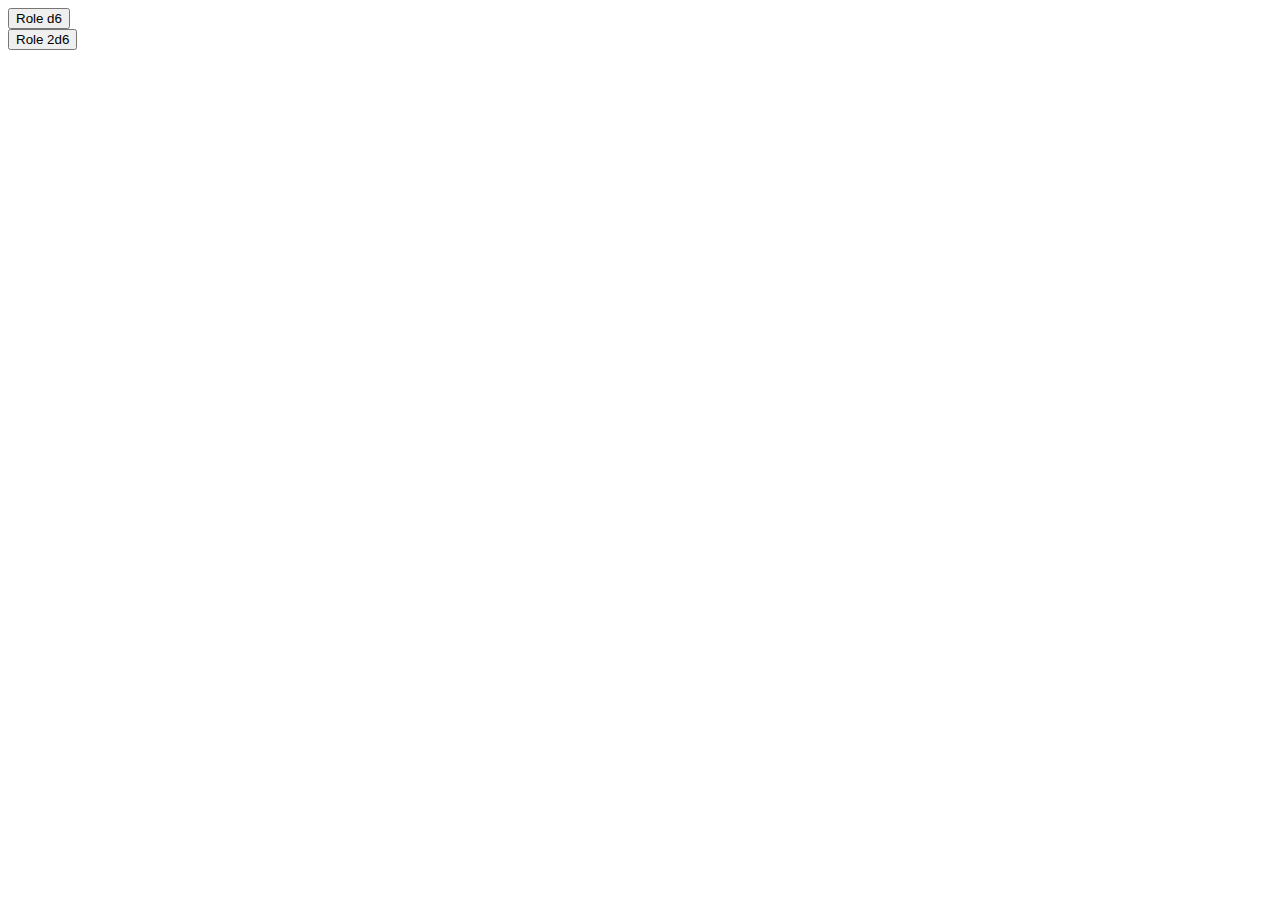
==== dice.html @ 4ee1b4ff "add dice" ====
<!DOCTYPE html>
<html>
	<head>
		<title>Meu Pseudo Portfólio</title>
		<meta http-equiv="content-type" content="text/html; charset=utf-8" />
		<meta name="viewport" content="width=device-width, initial-scale=1.0">
	</head>
	<body>
		<button id="play">Role d6</button>
		<div id="d6"></div>
		
		<button id="play2">Role 2d6</button>
		<div id="twod6"></div>
		<script>
			window.onload = function() {
				var d6 = document.getElementById("d6");
				play.addEventListener("click", function(){
					d6.innerText = Math.round(Math.random()*6)+1;
				})
				
				
				var twod6 = document.getElementById("twod6");
				play2.addEventListener("click", function(){
					twod6.innerText = Math.round(Math.random()*6)+Math.round(Math.random()*6)+2;
				})
			}
		</script>
	</body>
</html>
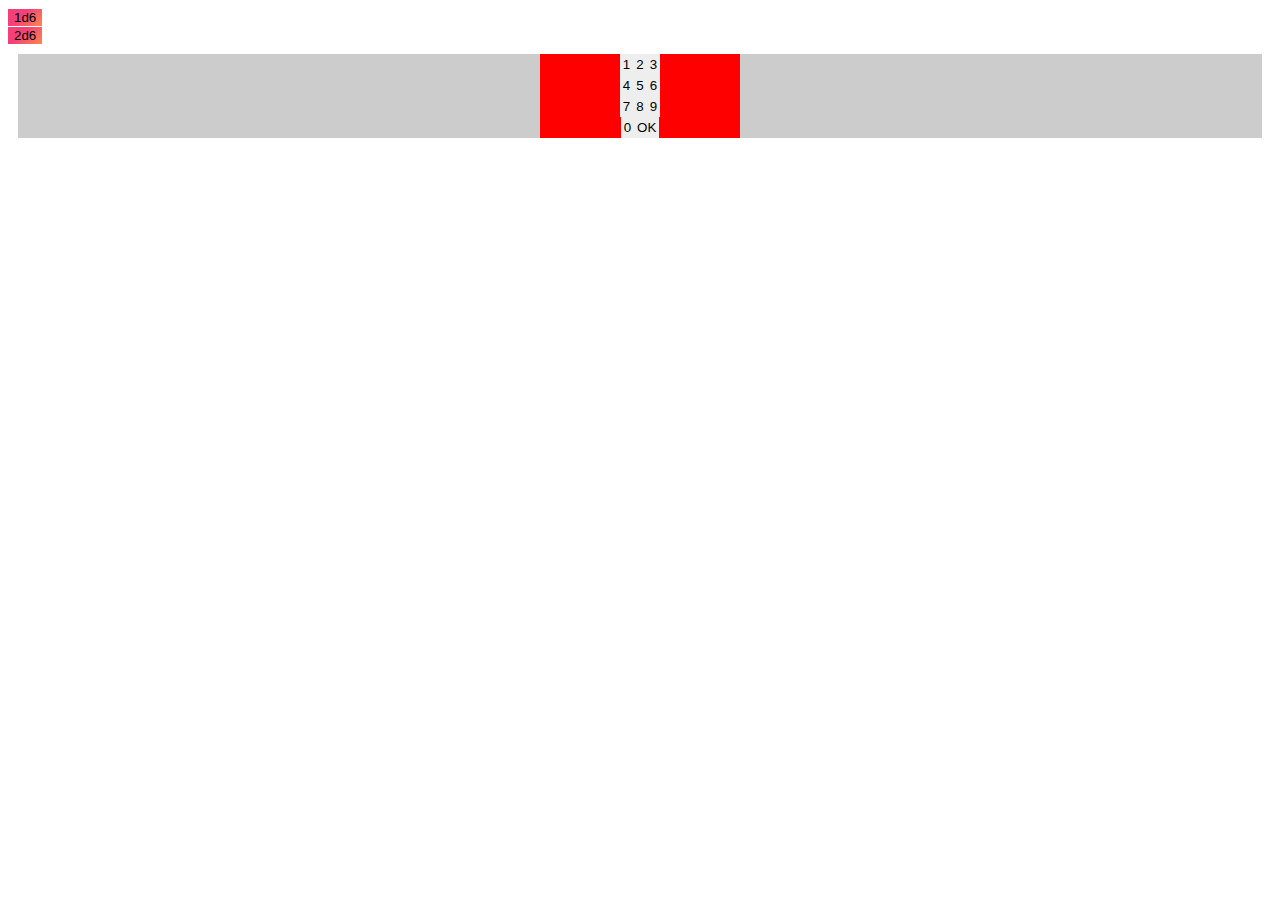
==== commit a860b4a3: "rpg dice" ====
--- a/dice.html
+++ b/dice.html
@@ -4,26 +4,107 @@
 		<title>Meu Pseudo Portfólio</title>
 		<meta http-equiv="content-type" content="text/html; charset=utf-8" />
 		<meta name="viewport" content="width=device-width, initial-scale=1.0">
+		<style>
+			.die{
+				background-image: linear-gradient(135deg, #f34079 40%, #fc894d);
+				border: 0px;
+				color: #000;
+				transition: color 1s;
+			}
+			.die:hover{
+				background-image: linear-gradient(165deg, #f34079 40%, #fc894d);
+			}
+			.die:active{
+				background-image: linear-gradient(185deg, #f34079 40%, #fc894d);
+				color: #fff;
+				box-shadow: 2px 2px 5px #fc894d;
+			}
+			.hline{
+				margin: 0 auto;
+				text-align: center;
+			}
+			.keyboard_number{
+				background-color: #ccc;
+				margin: 10px;
+			}
+			.keyboard_number div{
+				width: 80vw;
+				max-width: 200px;
+				margin: 0 auto;
+				background-color: #f00;
+			}
+			.keyboard_number div button{
+				padding: 3px;
+				background-color: #eee;
+				border: 1px;
+			}
+			.keyboard_number div button:hover{
+				padding: 3px;
+				background-color: #fff;
+				border: 1px;
+				cursor: pointer;
+			}
+			
+			.keyboard_number div button:active{
+				background-color: #944;
+				color: #fff;
+				box-shadow: 2px 2px 5px #fc894d;
+			}
+			#confirm{
+				margin: 0 auto;
+				
+			}
+		</style>
 	</head>
 	<body>
-		<button id="play">Role d6</button>
+		<button class="die" id="play">1d6</button>
 		<div id="d6"></div>
 		
-		<button id="play2">Role 2d6</button>
+		<button class="die" id="play2">2d6</button>
 		<div id="twod6"></div>
+		
+		<div id="now_step"></div>
+		<div id="all_steps"></div>
+		<div class="keyboard_number">
+			<div class="hline"><button>1</button><button>2</button><button>3</button></div>
+			<div class="hline"><button>4</button><button>5</button><button>6</button></div>
+			<div class="hline"><button>7</button><button>8</button><button>9</button></div>
+			<div class="hline"><button>0</button><button id="confirm">OK</button></div>
+		</div>
+		
 		<script>
 			window.onload = function() {
-				var d6 = document.getElementById("d6");
-				play.addEventListener("click", function(){
-					d6.innerText = Math.round(Math.random()*6)+1;
+				let d6 = document.getElementById('d6');
+				play.addEventListener('click', function(){
+					d6.innerText = Math.floor(Math.random()*6)+1;
 				})
 				
 				
-				var twod6 = document.getElementById("twod6");
-				play2.addEventListener("click", function(){
-					twod6.innerText = Math.round(Math.random()*6)+Math.round(Math.random()*6)+2;
+				let twod6 = document.getElementById('twod6');
+				play2.addEventListener('click', function(){
+					twod6.innerText = Math.floor(Math.random()*6)+Math.floor(Math.random()*6)+2;
+				})
+				
+				let stepBtns = document.querySelectorAll('.hline button');
+				
+				for(let iStepBtn of stepBtns){
+					iStepBtn.addEventListener("click", function(){
+						if(this.innerText != "OK")
+							document.querySelector('#now_step').innerText += this.innerText;
+						
+						//document.querySelector("all_steps").appendChild(  );
+					})
+				}
+				document.querySelector('#confirm').addEventListener('click', function(){
+					let span = document.createElement('span');
+					span.innerText = document.querySelector('#now_step').innerText;
+					document.querySelector('#all_steps').appendChild( span );
+					document.querySelector('#all_steps').innerHTML += ', ';
+					document.querySelector('#now_step').innerText = '';
 				})
 			}
 		</script>
+		
+		
 	</body>
 </html>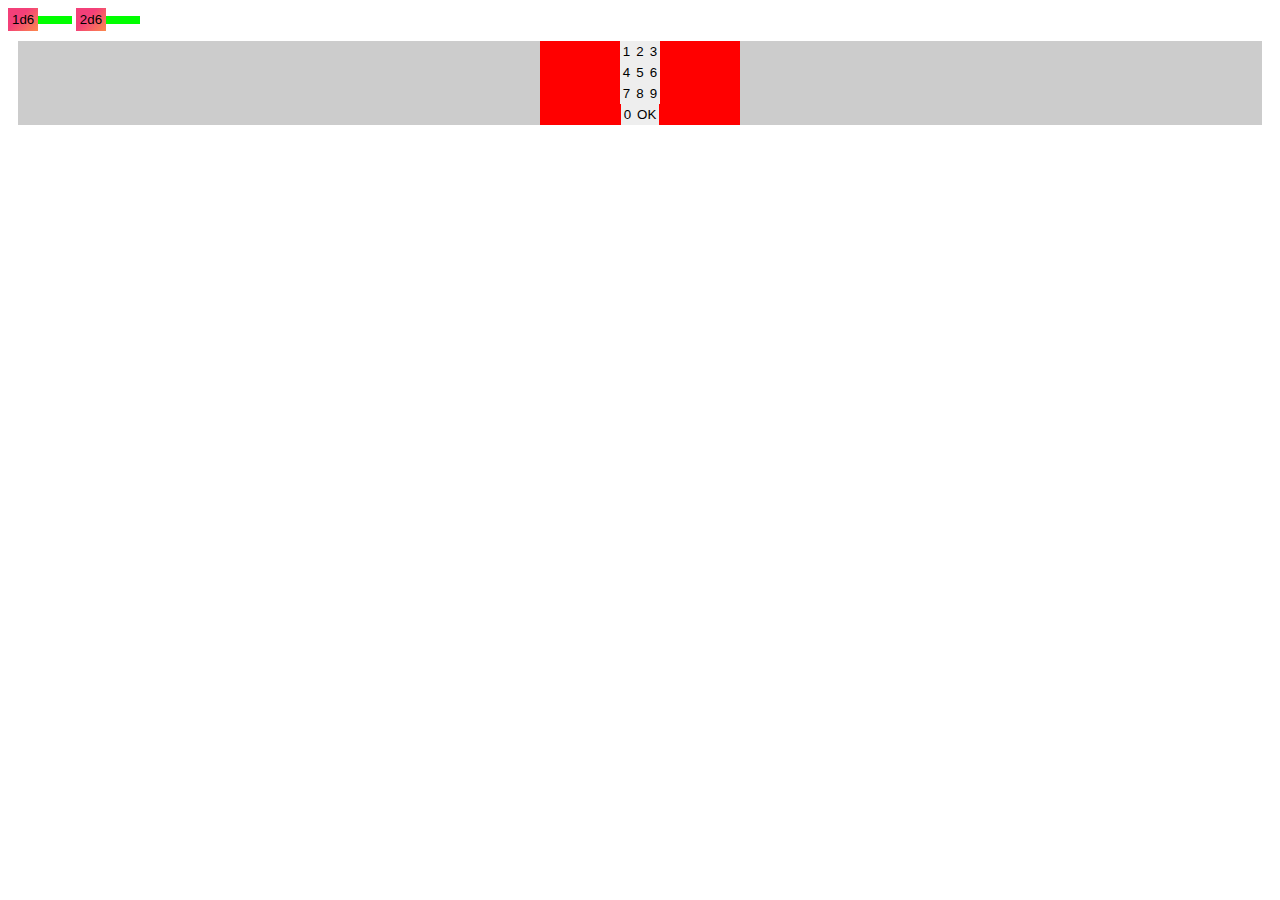
==== commit aec66bfa: "Updating paw" ====
--- a/dice.html
+++ b/dice.html
@@ -4,64 +4,11 @@
 		<title>Meu Pseudo Portfólio</title>
 		<meta http-equiv="content-type" content="text/html; charset=utf-8" />
 		<meta name="viewport" content="width=device-width, initial-scale=1.0">
-		<style>
-			.die{
-				background-image: linear-gradient(135deg, #f34079 40%, #fc894d);
-				border: 0px;
-				color: #000;
-				transition: color 1s;
-			}
-			.die:hover{
-				background-image: linear-gradient(165deg, #f34079 40%, #fc894d);
-			}
-			.die:active{
-				background-image: linear-gradient(185deg, #f34079 40%, #fc894d);
-				color: #fff;
-				box-shadow: 2px 2px 5px #fc894d;
-			}
-			.hline{
-				margin: 0 auto;
-				text-align: center;
-			}
-			.keyboard_number{
-				background-color: #ccc;
-				margin: 10px;
-			}
-			.keyboard_number div{
-				width: 80vw;
-				max-width: 200px;
-				margin: 0 auto;
-				background-color: #f00;
-			}
-			.keyboard_number div button{
-				padding: 3px;
-				background-color: #eee;
-				border: 1px;
-			}
-			.keyboard_number div button:hover{
-				padding: 3px;
-				background-color: #fff;
-				border: 1px;
-				cursor: pointer;
-			}
-			
-			.keyboard_number div button:active{
-				background-color: #944;
-				color: #fff;
-				box-shadow: 2px 2px 5px #fc894d;
-			}
-			#confirm{
-				margin: 0 auto;
-				
-			}
-		</style>
+		<link href="css/roller.css" rel="stylesheet"> 
 	</head>
 	<body>
-		<button class="die" id="play">1d6</button>
-		<div id="d6"></div>
-		
-		<button class="die" id="play2">2d6</button>
-		<div id="twod6"></div>
+		<button class="die" id="play">1d6</button><span class="dice_result" id="d6"></span>
+		<button class="die" id="play2">2d6</button><span class="dice_result" id="twod6"></span>
 		
 		<div id="now_step"></div>
 		<div id="all_steps"></div>
@@ -96,11 +43,13 @@
 					})
 				}
 				document.querySelector('#confirm').addEventListener('click', function(){
-					let span = document.createElement('span');
-					span.innerText = document.querySelector('#now_step').innerText;
-					document.querySelector('#all_steps').appendChild( span );
-					document.querySelector('#all_steps').innerHTML += ', ';
-					document.querySelector('#now_step').innerText = '';
+					if(document.querySelector('#now_step').innerText!=''){
+						let span = document.createElement('span');
+						span.innerText = document.querySelector('#now_step').innerText;					
+						document.querySelector('#all_steps').appendChild( span );
+						document.querySelector('#all_steps').innerHTML += ', ';
+						document.querySelector('#now_step').innerText = '';
+					}
 				})
 			}
 		</script>
--- a/css/roller.css
+++ b/css/roller.css
@@ -0,0 +1,61 @@
+@charset "utf-8";
+.dice_result{
+	background-color: #0f0;
+	min-width: 2vw;
+	display: inline-block;
+	padding: 4px;
+}
+.die{
+	background-image: linear-gradient(135deg, #f34079 40%, #fc894d);
+	border: 0px;
+	color: #000;
+	transition: color 1s;
+	padding: 4px;
+}
+.die:hover{
+	background-image: linear-gradient(165deg, #f34079 40%, #fc894d);
+}
+.die:active{
+	background-image: linear-gradient(185deg, #f34079 40%, #fc894d);
+	color: #fff;
+	box-shadow: 2px 2px 5px #fc894d;
+}
+.hline{
+	margin: 0 auto;
+	text-align: center;
+}
+.keyboard_number{
+	background-color: #ccc;
+	margin: 10px;
+}
+.keyboard_number div{
+	width: 80vw;
+	max-width: 200px;
+	margin: 0 auto;
+	background-color: #f00;
+}
+.keyboard_number div button{
+	padding: 3px;
+	background-color: #eee;
+	border: 1px;
+}
+.keyboard_number div button:hover{
+	padding: 3px;
+	background-color: #fff;
+	border: 1px;
+	cursor: pointer;
+}
+
+.keyboard_number div button:active{
+	background-color: #944;
+	color: #fff;
+	box-shadow: 2px 2px 5px #fc894d;
+}
+#confirm{
+	margin: 0 auto;
+	
+}
+#now_step{
+}
+#all_steps{
+}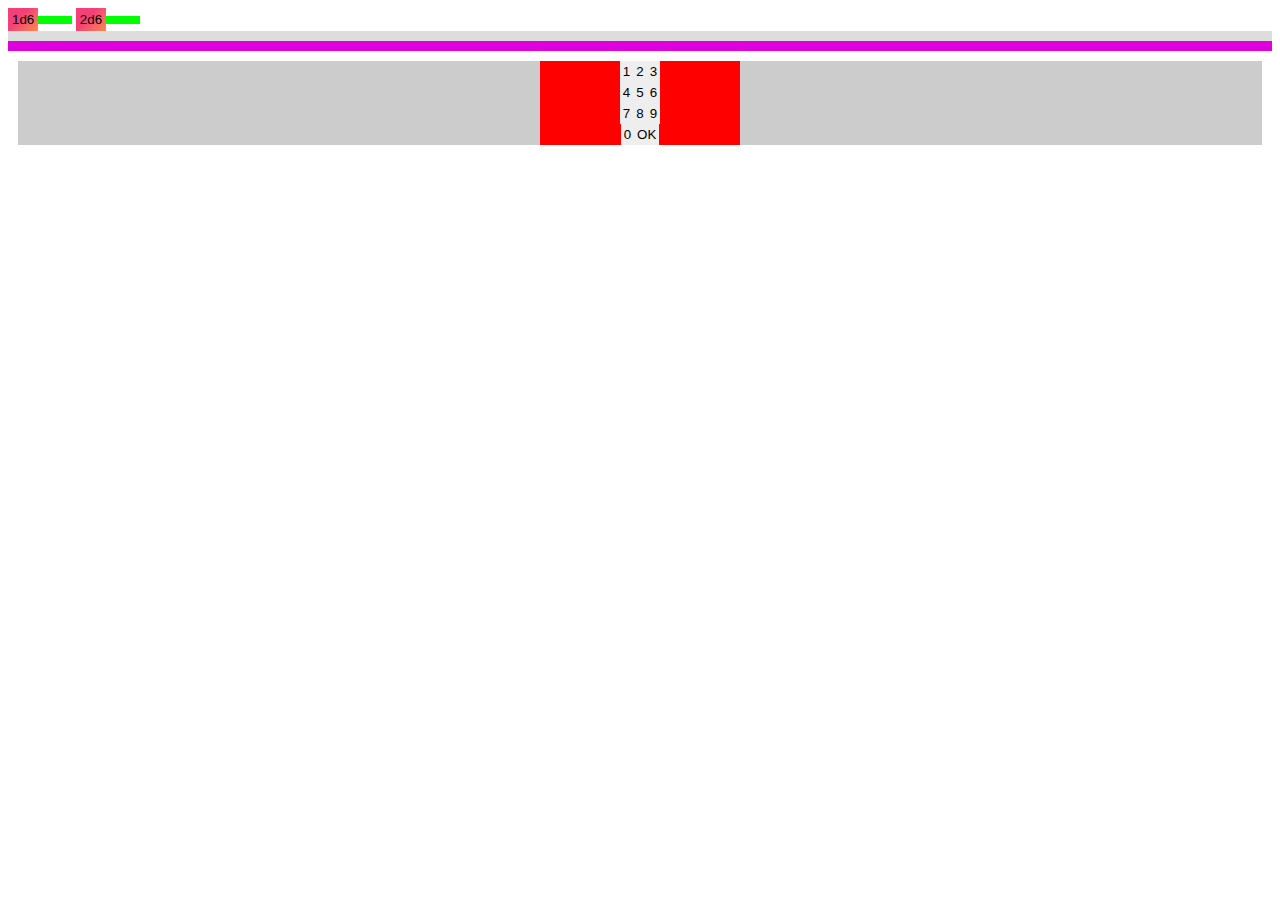
==== commit 2e28c764: "preparing PWA" ====
--- a/dice.html
+++ b/dice.html
@@ -24,21 +24,17 @@
 				let d6 = document.getElementById('d6');
 				play.addEventListener('click', function(){
 					d6.innerText = Math.floor(Math.random()*6)+1;
-				})
-				
-				
+				})				
 				let twod6 = document.getElementById('twod6');
 				play2.addEventListener('click', function(){
 					twod6.innerText = Math.floor(Math.random()*6)+Math.floor(Math.random()*6)+2;
-				})
-				
+				})				
 				let stepBtns = document.querySelectorAll('.hline button');
 				
 				for(let iStepBtn of stepBtns){
 					iStepBtn.addEventListener("click", function(){
 						if(this.innerText != "OK")
-							document.querySelector('#now_step').innerText += this.innerText;
-						
+							document.querySelector('#now_step').innerText += this.innerText;		
 						//document.querySelector("all_steps").appendChild(  );
 					})
 				}
@@ -46,14 +42,16 @@
 					if(document.querySelector('#now_step').innerText!=''){
 						let span = document.createElement('span');
 						span.innerText = document.querySelector('#now_step').innerText;					
+						span.setAttribute('class', 'step');
 						document.querySelector('#all_steps').appendChild( span );
 						document.querySelector('#all_steps').innerHTML += ', ';
 						document.querySelector('#now_step').innerText = '';
+						span.addEventListener('click', function(){
+							//this.
+						})
 					}
 				})
 			}
-		</script>
-		
-		
+		</script>		
 	</body>
 </html>--- a/css/roller.css
+++ b/css/roller.css
@@ -51,11 +51,20 @@
 	color: #fff;
 	box-shadow: 2px 2px 5px #fc894d;
 }
+.step{
+	
+}
 #confirm{
 	margin: 0 auto;
 	
 }
 #now_step{
+	min-height: 10px;
+	min-width: 10px;
+	background-color: #ddd;
 }
 #all_steps{
+	min-height: 10px;
+	min-width: 10px;
+	background-color: #d0d;
 }